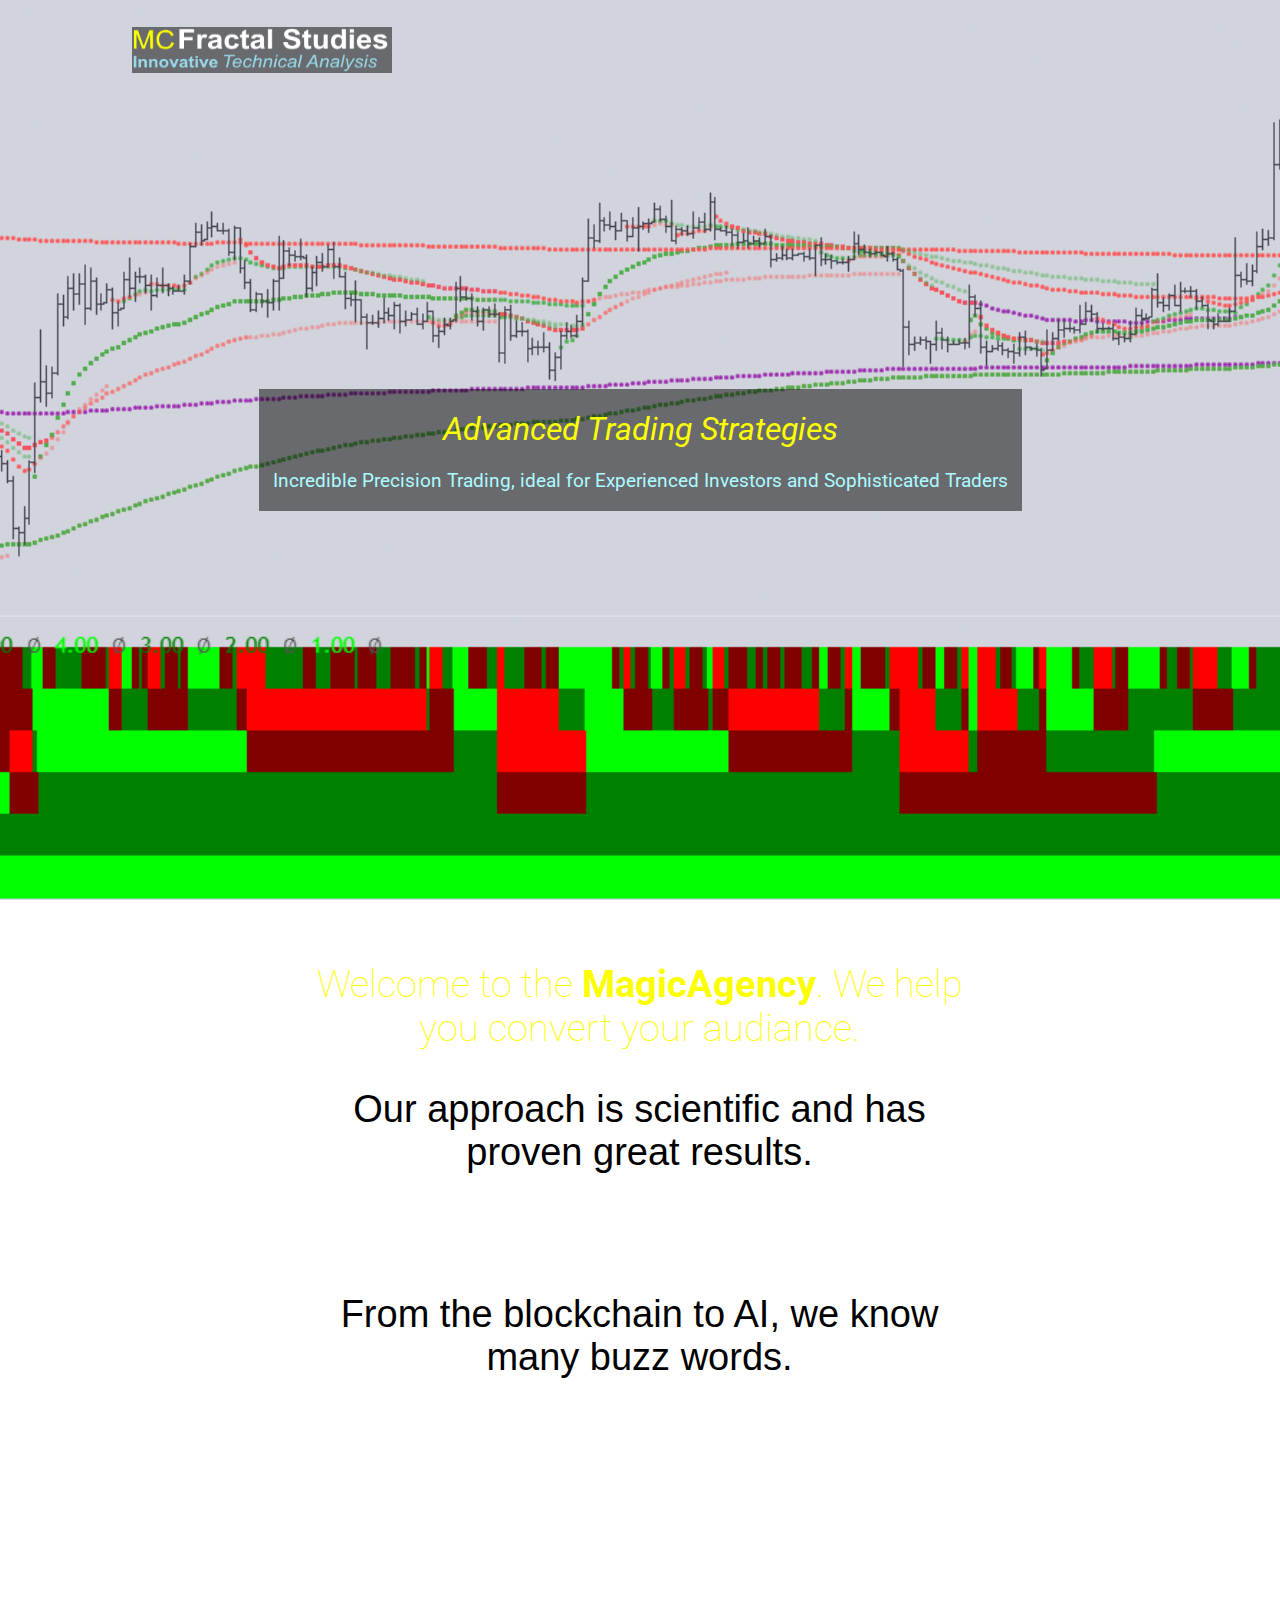
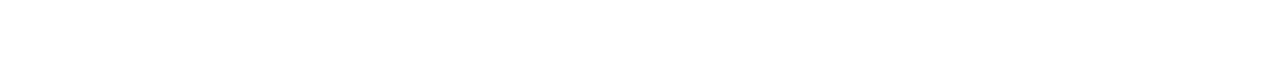
==== website2/index.html @ 0364d967 "f" ====
<!doctype html><html lang=""><head>
    <meta charset="UTF-8">
    <!-- generator meta tag -->
    <!-- leave this for stats and Silex version check -->
    <meta name="generator" content="Silex v2.2.14">
    <!-- End of generator meta tag -->
    <script src="js/jquery.js"></script>
    
    
    <script src="js/front-end.js"></script>
    <link rel="stylesheet" href="css/normalize.css">
    <link rel="stylesheet" href="css/front-end.css">

    
    
    
    <title> - MC Fractal Studies (c) 2017</title>
    

    
<link href="https://fonts.googleapis.com/css?family=Roboto" rel="stylesheet" class="silex-custom-font"><script class="silex-script"></script><meta name="viewport" content="width=device-width, initial-scale=1"><script src="js/script.js"></script><link href="css/styles.css" rel="stylesheet"><style>body { opacity: 0; transition: .25s opacity ease; }</style></head>

<body class="body-initial all-style enable-mobile prevent-resizable prevent-selectable editable-style silex-runtime silex-published" data-current-page="page-mc-fractal-studies-c-2017">
    









    
    
    

















<section class="container-element editable-style silex-id-1478366444112-1 section-element hero prevent-resizable">
        
    <div class="editable-style silex-element-content silex-id-1478366444112-0 container-element website-width" id="hero"><div class="editable-style image-element silex-id-1715636804690-0 page-page-1 page-mc-fractal-studies-c-2017-2024 page-mc-fractal-studies-c-2017 paged-element paged-element-visible"><img src="assets/logo-new-1.png"></div><div class="editable-style text-element silex-id-1715637159174-8 page-page-1 page-mc-fractal-studies-c-2017 paged-element paged-element-visible"><div class="silex-element-content normal"><h1><i>Advanced Trading Strategies</i></h1> <h3>Incredible Precision Trading, ideal for Experienced Investors and Sophisticated Traders</h3><span class="_wysihtml-temp-caret-fix" style="position: absolute; display: block; min-width: 1px; z-index: 99999;">﻿</span></div></div></div></section><section class="container-element editable-style silex-id-1474394621033-3 section-element prevent-resizable">
        
    <div class="editable-style silex-element-content silex-id-1474394621032-2 container-element website-width"><div class="editable-style silex-id-1526229898484-7 text-element black-text"><div class="silex-element-content normal"><h2>Welcome to the <u>MagicAgency</u>. We help you convert your audiance.<br></h2><p>Our approach is scientific and has proven great results. <br></p><p><br></p><p>From the blockchain to AI, we know many buzz words.<br></p></div></div></div></section></body></html>
---- website2/css/front-end.css ----
/**
 * This file holds the styles of websites while editing
 */

body {
  min-height: 100vh;
  min-width: 98vw; /* remove approx size of vertical scroll bar */
}

/* prevent-auto-z-index is to let the components handle their z-index */
.section-element > .silex-element-content > *:not(.prevent-auto-z-index):not(.fixed) {
  /* put the elements of a section on top of sections bellow */
  z-index: 10;
}
/* workaround a bug of the 2.11 version (front end) */
/* sections used to hava margin-top: -1; which can not be edited in the UI */
.editable-style.section-element {
  margin-top: 0;
}
/****************************************************/
.website-width {
  width: 960px;
}
.paged-element-hidden {
  display: none !important;
}
/* resize */
.editable-style.image-element img {
  border-radius: inherit; /* this is to follow the element's radius */
	width: 100%;
	height: 100%;
}
/*
 .image-element > .silex-element-content {
	overflow: hidden;
}
*/
.html-element .silex-element-content {
  /* enable HTML content to have style="min-height: inherit;" */
  /* removed because it makes components buggy, add it to silex if you need to
  position: absolute;
  min-height: inherit;
  width: 100%; /* needed by slideshow components and probably others */
  /*
  height: 100%; /* needed by slideshow kreview and probably others */
}
/* wysihtml text editor styles */
.wysiwyg-float-left {
  float: left;
  margin: 0 8px 8px 0;
}
.wysiwyg-float-right {
  float: right;
  margin: 0 0 8px 8px;
}
/* Remove dots surrounding links in Firefox
    because of normalize.css */
a:focus{ outline: none;}

body .editable-style[data-silex-href] {
  cursor: pointer;
}
body.enable-mobile .editable-style.hide-on-desktop {
  display: none;
}
/* only outside the editor */
/* needs to be more qualified than body.enable-mobile .editable-style:not(.prevent-mobile-style) */
body.silex-runtime.body-initial .fixed {
  position: absolute;
  z-index: 20;
}
/* Mobile styles */
@media (max-width:480px) {
  /* needs to be more qualified than body.enable-mobile .editable-style:not(.prevent-mobile-style) */
  body.silex-runtime.body-initial .fixed {
    /* on mobile (chrome, this is needed to be on top of other content) */
    position: relative;
  }

  /* hide horizontal scroll bar which appears because of residual values in css
  html {
    overflow-x: hidden;
  }
  */
  body {
    position: initial; /* used to be absolute but now only in editor (editable.css), when position is absolute the body has the size of its content */
  }
  /* mobile mode */
  body.enable-mobile .editable-style:not(.prevent-mobile-style),
  body.enable-mobile .background.background-initial {
    position: static;
    top: auto;
    left: auto;
    max-width: 100%;
    min-width: auto; /* this is to remove sections min-width, since section min-width is set to the witdh of its content in Element::setStyle() */
    margin-left: auto;
    margin-right: auto;
  }
  body.enable-mobile .editable-style.section-element {
    padding: 0;
  }
  body.enable-mobile.silex-resizing .editable-style:not(.prevent-mobile-style) {
    max-width: unset; /* while dragging let the user size the elements freely */
  }
  body.enable-mobile .image-element.editable-style:not(.prevent-mobile-style) {
    position: relative;
  }
  body.enable-mobile .editable-style.section-element {
    max-width: 100%; /* section bg should be 100% width because user do not need to grab the side and resize */
    padding: 0;
    margin: 0;
  }
  body.enable-mobile .container-element:not(.paged-element-hidden) {
    display: flex;
    align-items: center;
    justify-content: space-around;
    flex-wrap: wrap;
  }
  /* but still hide paged elements or desktop only elements */
  body.enable-mobile .editable-style.hide-on-mobile {
    display: none;
  }
  body.enable-mobile .editable-style.hide-on-desktop:not(.paged-element-hidden) {
    display: initial;
  }
  body.silex-runtime.enable-mobile .background.background-initial {
    max-width: 100%;
  }
}

/* only outside the editor */
/* needs to be more qualified than body.enable-mobile .editable-style:not(.prevent-mobile-style) */
body.silex-runtime.body-initial .fixed {
  position: absolute;
  z-index: 20;
}
/* Mobile styles */
@media (max-width:480px) {
  /* needs to be more qualified than body.enable-mobile .editable-style:not(.prevent-mobile-style) */
  body.silex-runtime.body-initial .fixed {
    /* on mobile (chrome, this is needed to be on top of other content) */
    position: relative;
  }
}

/**
 * prodotype components
 */
.silex-element-content-full-height .silex-element-content {
  height: 100%;
}
silex-template,
.prodotype-preview {
  display: none;
}
.prodotype-runtime,
.prodotype-runtime-strict {
  display: none;
}
.prodotype-published {
  display: none;
}
body.silex-editor .prodotype-preview {
  display: block;
}
body.silex-runtime .prodotype-runtime,
body.silex-runtime .prodotype-runtime-strict {
  display: block;
}
body.silex-published .prodotype-published {
  display: block;
}
body.silex-publish .prodotype-runtime-strict {
  display: none;
}
.prodotype-force-size {
  position: absolute;
  width: 100%;
  height: 100%;
}
.silex-component-button button {
  width: 100%;
}
/* full-width component*/
div.editable-style.full-width-section {
  min-height: 100px;
}

div.editable-style.full-width-section>.editable-style {
  position: static;
  min-width: 100%;
}

div.editable-style.full-width-section>.editable-style.silex-element-content {
  display: none;
}
---- website2/css/styles.css ----
html, body {scroll-behavior: smooth;}@media (min-width:480px) {body .container-element.section-element.hero {height: 100vh;}}@media (min-width:480px) {.silex-runtime .image .image-hover {opacity: 0; transition: opacity .3s ease;}.silex-runtime .image .image-hover:hover {opacity: 1;}}
.body-initial {background-color: rgba(255,255,255,1); position: static;}.silex-id-1478366444112-1 {background-color: rgba(0,0,0,1); min-width: 1200px; background-image: url(../assets/Untitled.png); background-position: center center; background-size: cover; background-attachment: fixed; background-repeat: no-repeat; position: static; margin-top: -1px; display: flex;}.silex-id-1478366444112-0 {background-color: transparent; min-height: 639px; background-size: cover; background-position: center center; background-attachment: fixed; background-repeat: no-repeat; position: relative; margin-left: auto; margin-right: auto; display: flex; align-items: center; justify-content: center;}.silex-id-1474394621033-3 {min-width: 1200px; background-color: rgba(255,255,255,1); position: static; margin-top: -1px;}.silex-id-1474394621032-2 {background-color: transparent; min-height: 772.045654296875px; position: relative; margin-left: auto; margin-right: auto;}.silex-id-1526229898484-7 {width: 681px; top: 30px; left: 259px; min-height: 594px; position: absolute;}.silex-id-1715636804690-0 {width: 260px; height: 46px; position: absolute; top: 27.454328536987305px; left: 91.54330238699913px; background-color: rgba(0,0,0,0.5019607843137255);}.silex-id-1715637159174-8 {width: 763px; min-height: 122px; position: static; background-color: rgba(0,0,0,0.5019607843137255);}@media only screen and (max-width: 480px) {.silex-id-1478366444112-1 {top: 0px; left: 0px; min-height: 850px;}.silex-id-1478366444112-0 {background-attachment: scroll; background-position: top right; min-height: 850px;}.silex-id-1474394621033-3 {top: 850px; left: 0px;}.silex-id-1474394621032-2 {min-height: 757px;}.silex-id-1526229898484-7 {top: 156px; left: 11px; width: 421px; min-height: 714px;}}
.website-width {width: 1200px;}@media (min-width: 481px) {.silex-editor {min-width: 1400px;}}
h1 {font-weight: normal; color: #fbff00;}h2 {font-family: 'Roboto', sans-serif; font-weight: normal; color: #fbff00;}h3 {font-weight: normal; color: #adfaff;}.text-element > .silex-element-content {font-family: 'Roboto', sans-serif; color: #; text-align: center;}p {font-family: Verdana, sans-serif;}a {color: #000000; text-decoration: none;}[data-silex-href] {color: #000000; text-decoration: none;}ul li {font-family: Verdana, sans-serif;}@media only screen and (max-width: 480px) {p {font-size: 25px;}a {line-height: 1;}[data-silex-href] {line-height: 1;}}
.white-logo h1 {font-weight: 100; font-size: 80px; color: #ffffff; text-transform: uppercase; line-height: 1; word-spacing: -5px; letter-spacing: -5px;}.white-logo p {font-weight: normal; color: #ffffff; text-align: center; text-transform: uppercase; letter-spacing: 3px;}.white-logo b {font-weight: 600;}.white-logo i {font-style: normal; color: #b32a2a;}.white-logo u {font-weight: 600; font-size: 10px; background-color: #000000; text-decoration: none;}.white-logo u:hover {background-color: #ff0000;}
.white-hero-title h1 {font-weight: 100; font-size: 80px; color: #ffffff; text-align: center; text-transform: uppercase; line-height: 1; word-spacing: -5px; letter-spacing: -5px;}.white-hero-title h2 {font-weight: normal;}.white-hero-title h3 {font-weight: normal;}.white-hero-title.text-element > .silex-element-content {font-weight: 100; font-size: 15px; color: #ffffff; text-align: left; text-transform: uppercase; letter-spacing: 3px;}.white-hero-title p {font-weight: normal;}.white-hero-title b {font-weight: normal; color: #d30000;}.white-hero-title i {font-style: normal; color: #b32a2a;}.white-hero-title u {font-weight: normal; text-decoration: none;}.white-hero-title ul li {list-style-type: none; text-align: center;}.white-hero-title u:hover {background-color: #b32a2a;}
.black-text h1 {font-weight: 600; text-align: center;}.black-text h2 {font-weight: lighter; font-size: 38px;}.black-text p {font-weight: lighter; font-size: 38px; text-align: center;}.black-text a {font-weight: lighter; font-size: 12px; text-transform: uppercase; line-height: 1;}.black-text [data-silex-href] {font-weight: lighter; font-size: 12px; text-transform: uppercase; line-height: 1;}.black-text i {text-transform: uppercase;}.black-text u {font-weight: bold; text-decoration: none;}.black-text .page-link-active {color: #d30000;}@media only screen and (max-width: 480px) {.black-text p {font-size: 35px;}.black-text a {font-size: 22px;}.black-text [data-silex-href] {font-size: 22px;}}
.text-style-1 h2 {font-size: 15px;}.text-style-1 b {font-weight: normal;}@media only screen and (max-width: 480px) {.text-style-1 h2 {font-size: 25px;}}
.text-style-2 h2 {font-size: 15px;}.text-style-2 p {line-height: 0.3;}.text-style-2 b {font-weight: lighter; font-size: 10px; text-transform: uppercase;}.text-style-2 ul li:last-child {color: #000000;}.text-style-2 p:hover {color: #b32a2a;}@media only screen and (max-width: 480px) {.text-style-2 h2 {font-size: 25px;}.text-style-2 b {font-size: 17px;}}
.image-caption p {font-weight: normal; text-align: center; text-transform: uppercase;}@media only screen and (max-width: 480px) {}
.white-button.text-element > .silex-element-content {font-weight: normal; color: #ffffff; background-color: #000000; text-transform: uppercase;}
.style-black-text-nav h1 {font-weight: 600; text-align: center;}.style-black-text-nav p {font-weight: lighter; font-size: 38px; text-align: center;}.style-black-text-nav a {font-weight: lighter; font-size: 12px; text-transform: uppercase; line-height: 1; letter-spacing: 0px;}.style-black-text-nav [data-silex-href] {font-weight: lighter; font-size: 12px; text-transform: uppercase; line-height: 1; letter-spacing: 0px;}.style-black-text-nav i {font-style: normal; font-weight: normal; text-transform: uppercase;}.style-black-text-nav u {font-weight: bold;}.style-black-text-nav .page-link-active {color: #d30000;}@media only screen and (max-width: 480px) {.style-black-text-nav p {columns: 2;}.style-black-text-nav a {font-size: 22px;}.style-black-text-nav [data-silex-href] {font-size: 22px;}}body.silex-runtime {opacity: 1;}
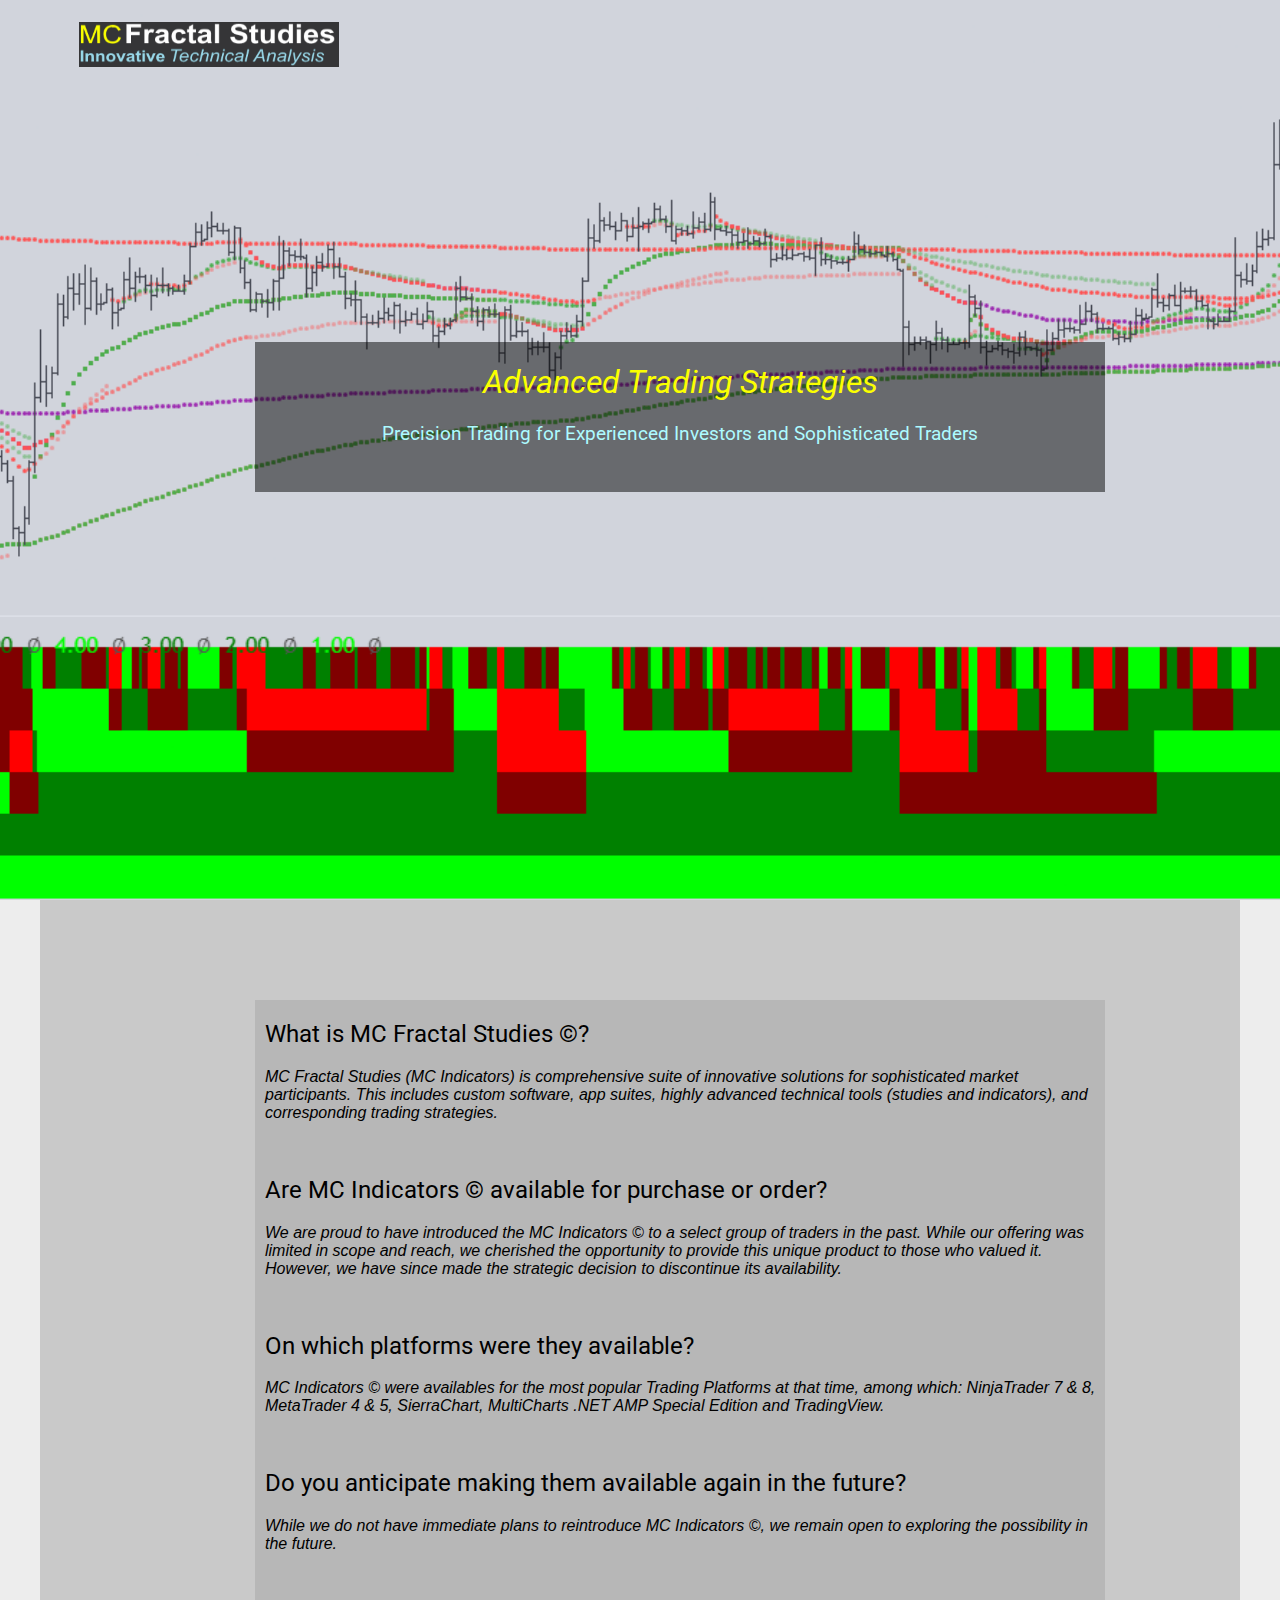
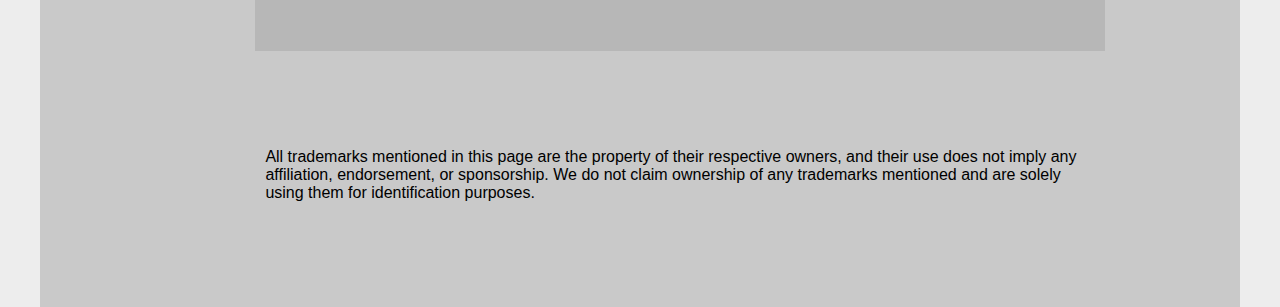
==== commit f77ba121: "f" ====
--- a/website2/index.html
+++ b/website2/index.html
@@ -53,6 +53,26 @@
 
 <section class="container-element editable-style silex-id-1478366444112-1 section-element hero prevent-resizable">
         
-    <div class="editable-style silex-element-content silex-id-1478366444112-0 container-element website-width" id="hero"><div class="editable-style image-element silex-id-1715636804690-0 page-page-1 page-mc-fractal-studies-c-2017-2024 page-mc-fractal-studies-c-2017 paged-element paged-element-visible"><img src="assets/logo-new-1.png"></div><div class="editable-style text-element silex-id-1715637159174-8 page-page-1 page-mc-fractal-studies-c-2017 paged-element paged-element-visible"><div class="silex-element-content normal"><h1><i>Advanced Trading Strategies</i></h1> <h3>Incredible Precision Trading, ideal for Experienced Investors and Sophisticated Traders</h3><span class="_wysihtml-temp-caret-fix" style="position: absolute; display: block; min-width: 1px; z-index: 99999;">﻿</span></div></div></div></section><section class="container-element editable-style silex-id-1474394621033-3 section-element prevent-resizable">
+    <div class="editable-style silex-element-content silex-id-1478366444112-0 container-element website-width" id="hero"><div class="editable-style image-element silex-id-1715636804690-0 page-page-1 page-mc-fractal-studies-c-2017-2024 page-mc-fractal-studies-c-2017 paged-element paged-element-visible"><img src="assets/logo-new-1.png"></div><div class="editable-style text-element silex-id-1715637159174-8 page-page-1 page-mc-fractal-studies-c-2017 paged-element paged-element-visible"><div class="silex-element-content normal"><h1><i>Advanced Trading Strategies</i></h1> <h3>Precision Trading for Experienced Investors and Sophisticated Traders</h3><span class="_wysihtml-temp-caret-fix" style="position: absolute; display: block; min-width: 1px; z-index: 99999;">﻿</span></div></div></div></section><section class="container-element editable-style silex-id-1474394621033-3 section-element prevent-resizable">
         
-    <div class="editable-style silex-element-content silex-id-1474394621032-2 container-element website-width"><div class="editable-style silex-id-1526229898484-7 text-element black-text"><div class="silex-element-content normal"><h2>Welcome to the <u>MagicAgency</u>. We help you convert your audiance.<br></h2><p>Our approach is scientific and has proven great results. <br></p><p><br></p><p>From the blockchain to AI, we know many buzz words.<br></p></div></div></div></section></body></html>+    <div class="editable-style silex-element-content silex-id-1474394621032-2 container-element website-width"><div class="editable-style text-element silex-id-1715640611333-4 page-mc-fractal-studies-c-2017 paged-element paged-element-visible"><div class="silex-element-content normal"><h2>What is MC Fractal Studies 
+
+©?</h2><p><i>MC Fractal Studies (MC Indicators) is comprehensive suite of innovative solutions for sophisticated market participants. This includes custom software, app suites, highly advanced technical tools (studies and indicators), and corresponding trading strategies.
+
+</i></p><p><br></p><h2>Are MC Indicators © available for purchase or order?</h2><p><i>We are proud to have introduced the MC Indicators © to a select group of traders in the past. While our offering was limited in scope and reach, we cherished the opportunity to provide this unique product to those who valued it. However, we have since made the strategic decision to discontinue its availability.</i><br></p><p><br></p><h2>On which platforms were they available?</h2><p><i>MC Indicators © were availables for the most popular Trading Platforms at that time, among which: NinjaTrader 7 &amp; 8, MetaTrader 4 &amp; 5, SierraChart, MultiCharts .NET AMP Special Edition and TradingView.</i></p><p><br></p><h2>Do you anticipate making them available again in the future?</h2><p><i>While we do not have immediate plans to reintroduce MC Indicators ©, we remain open to exploring the possibility in the future.</i></p><p>
+
+<br></p></div></div><div class="editable-style text-element silex-id-1715642308869-6 page-mc-fractal-studies-c-2017 paged-element paged-element-visible"><div class="silex-element-content normal"><p>
+
+</p><p>All trademarks mentioned in this page are the property of their respective owners, and their use does not imply any affiliation, endorsement, or sponsorship. We do not claim ownership of any trademarks mentioned and are solely using them for identification purposes.
+
+<br></p><p>
+
+
+
+
+
+</p>
+
+
+
+<p></p></div></div></div></section></body></html>--- a/website2/css/styles.css
+++ b/website2/css/styles.css
@@ -1,13 +1,14 @@
 
 html, body {scroll-behavior: smooth;}@media (min-width:480px) {body .container-element.section-element.hero {height: 100vh;}}@media (min-width:480px) {.silex-runtime .image .image-hover {opacity: 0; transition: opacity .3s ease;}.silex-runtime .image .image-hover:hover {opacity: 1;}}
-.body-initial {background-color: rgba(255,255,255,1); position: static;}.silex-id-1478366444112-1 {background-color: rgba(0,0,0,1); min-width: 1200px; background-image: url(../assets/Untitled.png); background-position: center center; background-size: cover; background-attachment: fixed; background-repeat: no-repeat; position: static; margin-top: -1px; display: flex;}.silex-id-1478366444112-0 {background-color: transparent; min-height: 639px; background-size: cover; background-position: center center; background-attachment: fixed; background-repeat: no-repeat; position: relative; margin-left: auto; margin-right: auto; display: flex; align-items: center; justify-content: center;}.silex-id-1474394621033-3 {min-width: 1200px; background-color: rgba(255,255,255,1); position: static; margin-top: -1px;}.silex-id-1474394621032-2 {background-color: transparent; min-height: 772.045654296875px; position: relative; margin-left: auto; margin-right: auto;}.silex-id-1526229898484-7 {width: 681px; top: 30px; left: 259px; min-height: 594px; position: absolute;}.silex-id-1715636804690-0 {width: 260px; height: 46px; position: absolute; top: 27.454328536987305px; left: 91.54330238699913px; background-color: rgba(0,0,0,0.5019607843137255);}.silex-id-1715637159174-8 {width: 763px; min-height: 122px; position: static; background-color: rgba(0,0,0,0.5019607843137255);}@media only screen and (max-width: 480px) {.silex-id-1478366444112-1 {top: 0px; left: 0px; min-height: 850px;}.silex-id-1478366444112-0 {background-attachment: scroll; background-position: top right; min-height: 850px;}.silex-id-1474394621033-3 {top: 850px; left: 0px;}.silex-id-1474394621032-2 {min-height: 757px;}.silex-id-1526229898484-7 {top: 156px; left: 11px; width: 421px; min-height: 714px;}}
+.body-initial {background-color: rgba(255,255,255,1); position: static;}.silex-id-1478366444112-1 {background-color: transparent; min-width: 1200px; background-image: url(../assets/Untitled.png); background-position: center center; background-size: cover; background-attachment: fixed; background-repeat: no-repeat; position: static; margin-top: -1px; display: flex;}.silex-id-1478366444112-0 {background-color: transparent; min-height: 639px; background-size: cover; background-position: center center; background-attachment: fixed; background-repeat: no-repeat; position: relative; margin-left: auto; margin-right: auto; display: flex; align-items: center; justify-content: center;}.silex-id-1474394621033-3 {min-width: 1200px; background-color: rgba(237,237,237,1); position: static; margin-top: -1px; background-attachment: fixed; background-position: center center; background-repeat: no-repeat; background-size: cover;}.silex-id-1474394621032-2 {background-color: rgba(201,201,201,1); min-height: 1007.3557739257812px; position: relative; margin-left: auto; margin-right: auto;}.silex-id-1715636804690-0 {width: 260px; height: 45px; position: absolute; top: 22.45673179626465px; left: 38.54566955566406px; background-color: rgba(0,0,0,0.7490196078431373);}.silex-id-1715637159174-8 {width: 850px; min-height: 150px; position: absolute; background-color: rgba(0,0,0,0.5019607843137255); top: 341.98798179626465px; left: 215px;}.silex-id-1715640611333-4 {width: 850px; min-height: 651.4302978515625px; position: absolute; background-color: rgba(166,166,166,0.5019607843137255); top: 100px; left: 215px;}.silex-id-1715642308869-6 {width: 846px; min-height: 89px; position: absolute; top: 831.5144348144531px; left: 215.38183212280273px;}@media only screen and (max-width: 480px) {.silex-id-1478366444112-1 {top: 0px; left: 0px; min-height: 850px;}.silex-id-1478366444112-0 {background-attachment: scroll; background-position: top right; min-height: 850px;}.silex-id-1474394621033-3 {top: 850px; left: 0px;}.silex-id-1474394621032-2 {min-height: 757px;}}
 .website-width {width: 1200px;}@media (min-width: 481px) {.silex-editor {min-width: 1400px;}}
-h1 {font-weight: normal; color: #fbff00;}h2 {font-family: 'Roboto', sans-serif; font-weight: normal; color: #fbff00;}h3 {font-weight: normal; color: #adfaff;}.text-element > .silex-element-content {font-family: 'Roboto', sans-serif; color: #; text-align: center;}p {font-family: Verdana, sans-serif;}a {color: #000000; text-decoration: none;}[data-silex-href] {color: #000000; text-decoration: none;}ul li {font-family: Verdana, sans-serif;}@media only screen and (max-width: 480px) {p {font-size: 25px;}a {line-height: 1;}[data-silex-href] {line-height: 1;}}
+h1 {font-weight: normal; color: #fbff00;}h2 {font-family: 'Roboto', sans-serif; font-weight: normal; background-color: #; text-align: left; padding-left: 10px;}h3 {font-weight: normal; color: #adfaff;}.text-element > .silex-element-content {font-family: 'Roboto', sans-serif; color: #; text-align: center;}p {font-family: Verdana, sans-serif; color: #000000; text-align: left; margin-left: 10px;}a {color: #000000; text-decoration: none;}[data-silex-href] {color: #000000; text-decoration: none;}ul li {font-family: Verdana, sans-serif;}@media only screen and (max-width: 480px) {p {font-size: 25px;}a {line-height: 1;}[data-silex-href] {line-height: 1;}}
 .white-logo h1 {font-weight: 100; font-size: 80px; color: #ffffff; text-transform: uppercase; line-height: 1; word-spacing: -5px; letter-spacing: -5px;}.white-logo p {font-weight: normal; color: #ffffff; text-align: center; text-transform: uppercase; letter-spacing: 3px;}.white-logo b {font-weight: 600;}.white-logo i {font-style: normal; color: #b32a2a;}.white-logo u {font-weight: 600; font-size: 10px; background-color: #000000; text-decoration: none;}.white-logo u:hover {background-color: #ff0000;}
 .white-hero-title h1 {font-weight: 100; font-size: 80px; color: #ffffff; text-align: center; text-transform: uppercase; line-height: 1; word-spacing: -5px; letter-spacing: -5px;}.white-hero-title h2 {font-weight: normal;}.white-hero-title h3 {font-weight: normal;}.white-hero-title.text-element > .silex-element-content {font-weight: 100; font-size: 15px; color: #ffffff; text-align: left; text-transform: uppercase; letter-spacing: 3px;}.white-hero-title p {font-weight: normal;}.white-hero-title b {font-weight: normal; color: #d30000;}.white-hero-title i {font-style: normal; color: #b32a2a;}.white-hero-title u {font-weight: normal; text-decoration: none;}.white-hero-title ul li {list-style-type: none; text-align: center;}.white-hero-title u:hover {background-color: #b32a2a;}
-.black-text h1 {font-weight: 600; text-align: center;}.black-text h2 {font-weight: lighter; font-size: 38px;}.black-text p {font-weight: lighter; font-size: 38px; text-align: center;}.black-text a {font-weight: lighter; font-size: 12px; text-transform: uppercase; line-height: 1;}.black-text [data-silex-href] {font-weight: lighter; font-size: 12px; text-transform: uppercase; line-height: 1;}.black-text i {text-transform: uppercase;}.black-text u {font-weight: bold; text-decoration: none;}.black-text .page-link-active {color: #d30000;}@media only screen and (max-width: 480px) {.black-text p {font-size: 35px;}.black-text a {font-size: 22px;}.black-text [data-silex-href] {font-size: 22px;}}
+.black-text h1 {font-weight: 600; text-align: center;}.black-text h2 {font-weight: lighter; font-size: 38px; color: #000000;}.black-text p {font-weight: lighter; font-size: 38px; text-align: center;}.black-text a {font-weight: lighter; font-size: 12px; text-transform: uppercase; line-height: 1;}.black-text [data-silex-href] {font-weight: lighter; font-size: 12px; text-transform: uppercase; line-height: 1;}.black-text i {text-transform: uppercase;}.black-text u {font-weight: bold; text-decoration: none;}.black-text .page-link-active {color: #d30000;}@media only screen and (max-width: 480px) {.black-text p {font-size: 35px;}.black-text a {font-size: 22px;}.black-text [data-silex-href] {font-size: 22px;}}
 .text-style-1 h2 {font-size: 15px;}.text-style-1 b {font-weight: normal;}@media only screen and (max-width: 480px) {.text-style-1 h2 {font-size: 25px;}}
 .text-style-2 h2 {font-size: 15px;}.text-style-2 p {line-height: 0.3;}.text-style-2 b {font-weight: lighter; font-size: 10px; text-transform: uppercase;}.text-style-2 ul li:last-child {color: #000000;}.text-style-2 p:hover {color: #b32a2a;}@media only screen and (max-width: 480px) {.text-style-2 h2 {font-size: 25px;}.text-style-2 b {font-size: 17px;}}
 .image-caption p {font-weight: normal; text-align: center; text-transform: uppercase;}@media only screen and (max-width: 480px) {}
 .white-button.text-element > .silex-element-content {font-weight: normal; color: #ffffff; background-color: #000000; text-transform: uppercase;}
-.style-black-text-nav h1 {font-weight: 600; text-align: center;}.style-black-text-nav p {font-weight: lighter; font-size: 38px; text-align: center;}.style-black-text-nav a {font-weight: lighter; font-size: 12px; text-transform: uppercase; line-height: 1; letter-spacing: 0px;}.style-black-text-nav [data-silex-href] {font-weight: lighter; font-size: 12px; text-transform: uppercase; line-height: 1; letter-spacing: 0px;}.style-black-text-nav i {font-style: normal; font-weight: normal; text-transform: uppercase;}.style-black-text-nav u {font-weight: bold;}.style-black-text-nav .page-link-active {color: #d30000;}@media only screen and (max-width: 480px) {.style-black-text-nav p {columns: 2;}.style-black-text-nav a {font-size: 22px;}.style-black-text-nav [data-silex-href] {font-size: 22px;}}body.silex-runtime {opacity: 1;}
+.style-black-text-nav h1 {font-weight: 600; text-align: center;}.style-black-text-nav p {font-weight: lighter; font-size: 38px; text-align: center;}.style-black-text-nav a {font-weight: lighter; font-size: 12px; text-transform: uppercase; line-height: 1; letter-spacing: 0px;}.style-black-text-nav [data-silex-href] {font-weight: lighter; font-size: 12px; text-transform: uppercase; line-height: 1; letter-spacing: 0px;}.style-black-text-nav i {font-style: normal; font-weight: normal; text-transform: uppercase;}.style-black-text-nav u {font-weight: bold;}.style-black-text-nav .page-link-active {color: #d30000;}@media only screen and (max-width: 480px) {.style-black-text-nav p {columns: 2;}.style-black-text-nav a {font-size: 22px;}.style-black-text-nav [data-silex-href] {font-size: 22px;}}
+.style-normal h2 {color: #012093;}body.silex-runtime {opacity: 1;}
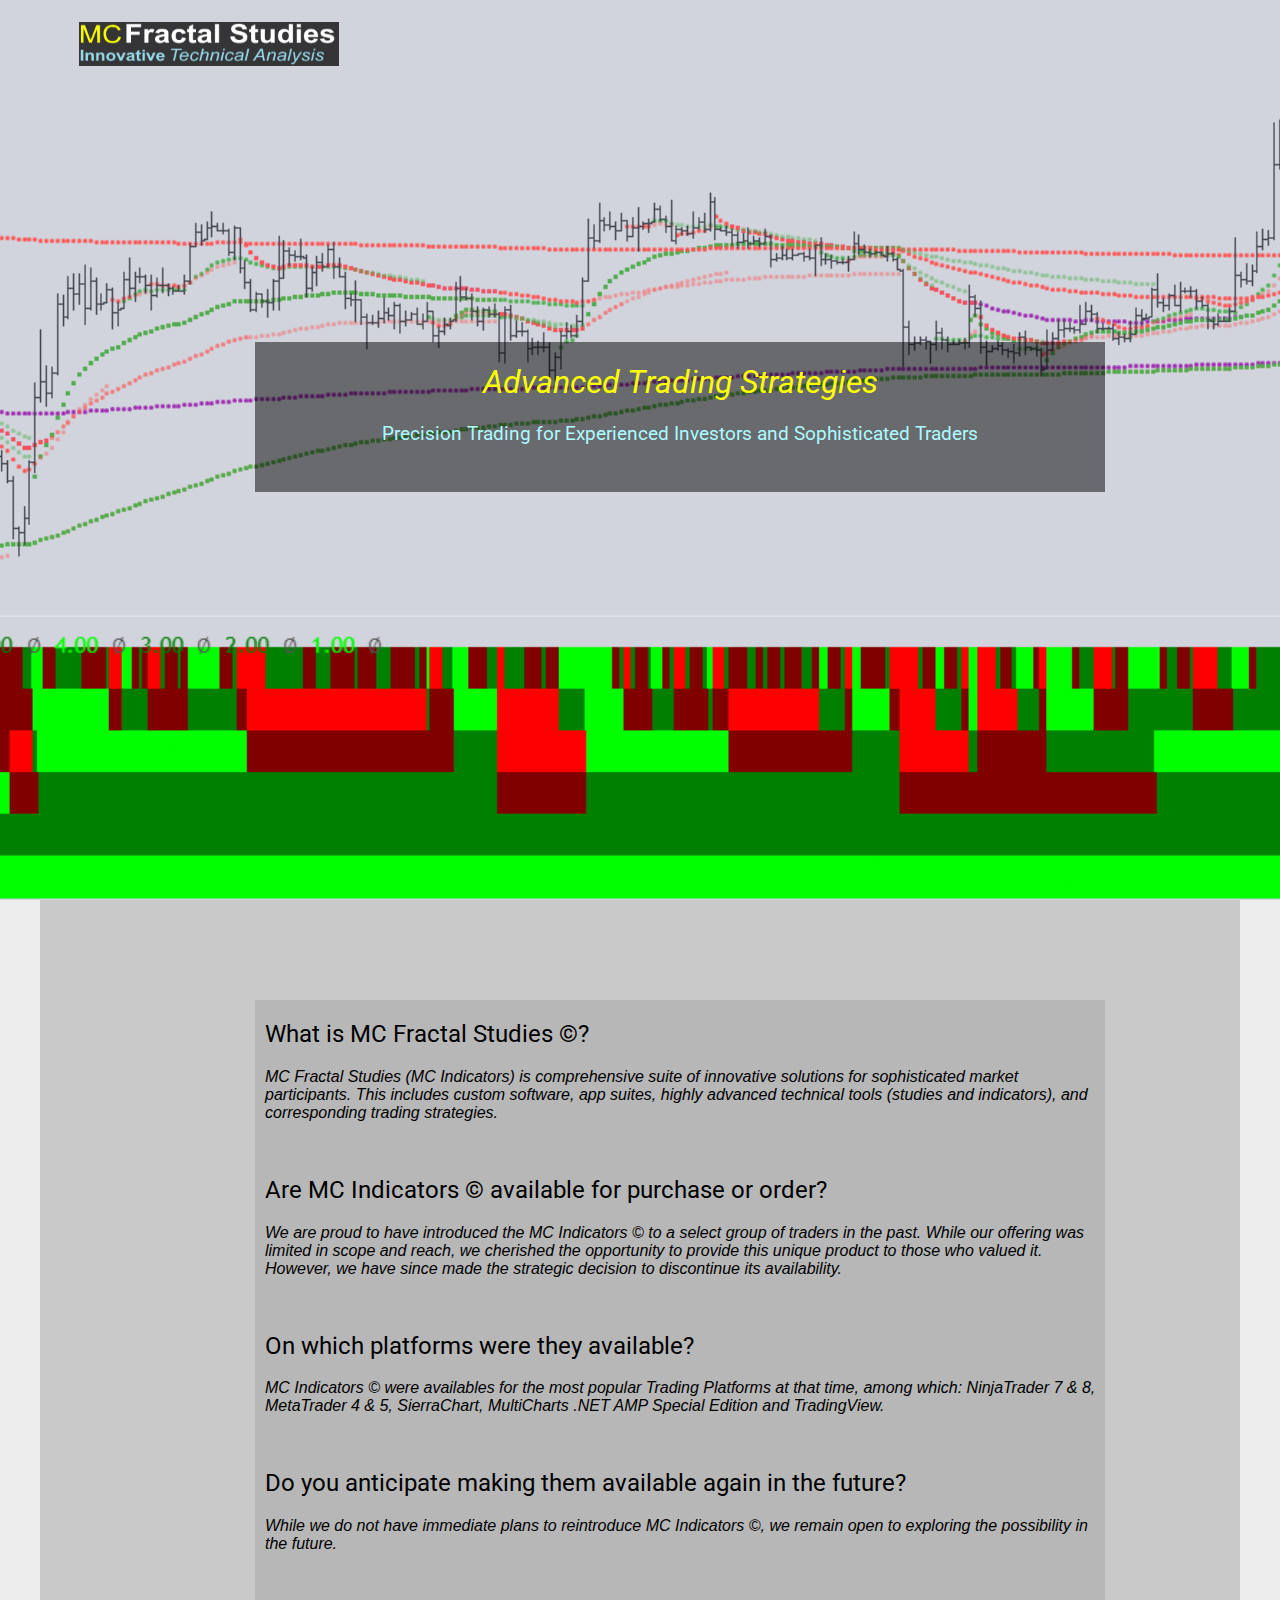
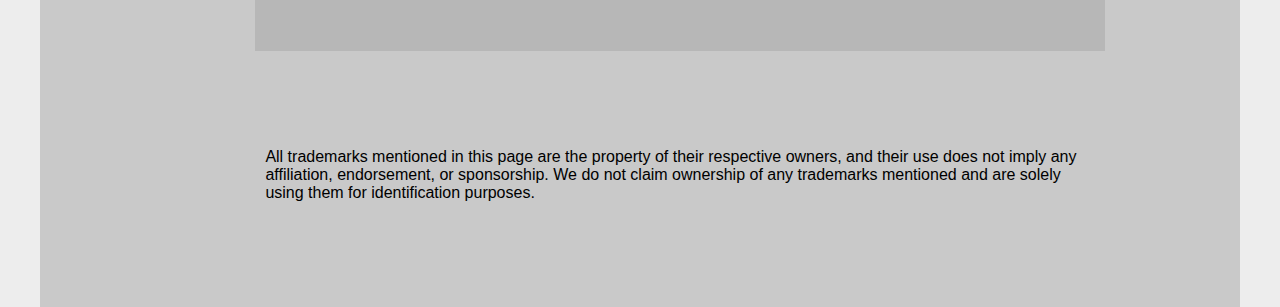
==== commit 328d9d29: "5" ====
--- a/website2/index.html
+++ b/website2/index.html
@@ -14,13 +14,13 @@
     
     
     
-    <title> - MC Fractal Studies (c) 2017</title>
+    <title>MC Fractal Studies (c) 2017 - MC Fractal Studies (c) 2017</title>
     
 
     
-<link href="https://fonts.googleapis.com/css?family=Roboto" rel="stylesheet" class="silex-custom-font"><script class="silex-script"></script><meta name="viewport" content="width=device-width, initial-scale=1"><script src="js/script.js"></script><link href="css/styles.css" rel="stylesheet"><style>body { opacity: 0; transition: .25s opacity ease; }</style></head>
+<link href="https://fonts.googleapis.com/css?family=Roboto" rel="stylesheet" class="silex-custom-font"><script class="silex-script"></script><meta name="viewport" content="width=device-width, initial-scale=1"><meta property="description" content="Innovative Technical Analysis"><link href="css/favicon.png" rel="shortcut icon"><script src="js/script.js"></script><link href="css/styles.css" rel="stylesheet"><style>body { opacity: 0; transition: .25s opacity ease; }</style></head>
 
-<body class="body-initial all-style enable-mobile prevent-resizable prevent-selectable editable-style silex-runtime silex-published" data-current-page="page-mc-fractal-studies-c-2017">
+<body class="body-initial all-style prevent-resizable prevent-selectable editable-style enable-mobile silex-runtime silex-published" data-current-page="page-mc-fractal-studies-c-2017">
     
 
 
@@ -53,7 +53,7 @@
 
 <section class="container-element editable-style silex-id-1478366444112-1 section-element hero prevent-resizable">
         
-    <div class="editable-style silex-element-content silex-id-1478366444112-0 container-element website-width" id="hero"><div class="editable-style image-element silex-id-1715636804690-0 page-page-1 page-mc-fractal-studies-c-2017-2024 page-mc-fractal-studies-c-2017 paged-element paged-element-visible"><img src="assets/logo-new-1.png"></div><div class="editable-style text-element silex-id-1715637159174-8 page-page-1 page-mc-fractal-studies-c-2017 paged-element paged-element-visible"><div class="silex-element-content normal"><h1><i>Advanced Trading Strategies</i></h1> <h3>Precision Trading for Experienced Investors and Sophisticated Traders</h3><span class="_wysihtml-temp-caret-fix" style="position: absolute; display: block; min-width: 1px; z-index: 99999;">﻿</span></div></div></div></section><section class="container-element editable-style silex-id-1474394621033-3 section-element prevent-resizable">
+    <div class="editable-style silex-element-content silex-id-1478366444112-0 container-element website-width" id="hero"><div class="editable-style text-element silex-id-1715637159174-8 page-page-1 page-mc-fractal-studies-c-2017 paged-element paged-element-visible"><div class="silex-element-content normal"><h1><i>Advanced Trading Strategies</i></h1> <h3>Precision Trading for Experienced Investors and Sophisticated Traders</h3><span class="_wysihtml-temp-caret-fix" style="position: absolute; display: block; min-width: 1px; z-index: 99999;">﻿</span></div></div><div class="editable-style image-element silex-id-1715636804690-0 page-page-1 page-mc-fractal-studies-c-2017-2024 page-mc-fractal-studies-c-2017 paged-element paged-element-visible"><img src="assets/logo-new-1.png"></div></div></section><section class="container-element editable-style silex-id-1474394621033-3 section-element prevent-resizable">
         
     <div class="editable-style silex-element-content silex-id-1474394621032-2 container-element website-width"><div class="editable-style text-element silex-id-1715640611333-4 page-mc-fractal-studies-c-2017 paged-element paged-element-visible"><div class="silex-element-content normal"><h2>What is MC Fractal Studies 
 
--- a/website2/css/styles.css
+++ b/website2/css/styles.css
@@ -1,8 +1,8 @@
 
 html, body {scroll-behavior: smooth;}@media (min-width:480px) {body .container-element.section-element.hero {height: 100vh;}}@media (min-width:480px) {.silex-runtime .image .image-hover {opacity: 0; transition: opacity .3s ease;}.silex-runtime .image .image-hover:hover {opacity: 1;}}
-.body-initial {background-color: rgba(255,255,255,1); position: static;}.silex-id-1478366444112-1 {background-color: transparent; min-width: 1200px; background-image: url(../assets/Untitled.png); background-position: center center; background-size: cover; background-attachment: fixed; background-repeat: no-repeat; position: static; margin-top: -1px; display: flex;}.silex-id-1478366444112-0 {background-color: transparent; min-height: 639px; background-size: cover; background-position: center center; background-attachment: fixed; background-repeat: no-repeat; position: relative; margin-left: auto; margin-right: auto; display: flex; align-items: center; justify-content: center;}.silex-id-1474394621033-3 {min-width: 1200px; background-color: rgba(237,237,237,1); position: static; margin-top: -1px; background-attachment: fixed; background-position: center center; background-repeat: no-repeat; background-size: cover;}.silex-id-1474394621032-2 {background-color: rgba(201,201,201,1); min-height: 1007.3557739257812px; position: relative; margin-left: auto; margin-right: auto;}.silex-id-1715636804690-0 {width: 260px; height: 45px; position: absolute; top: 22.45673179626465px; left: 38.54566955566406px; background-color: rgba(0,0,0,0.7490196078431373);}.silex-id-1715637159174-8 {width: 850px; min-height: 150px; position: absolute; background-color: rgba(0,0,0,0.5019607843137255); top: 341.98798179626465px; left: 215px;}.silex-id-1715640611333-4 {width: 850px; min-height: 651.4302978515625px; position: absolute; background-color: rgba(166,166,166,0.5019607843137255); top: 100px; left: 215px;}.silex-id-1715642308869-6 {width: 846px; min-height: 89px; position: absolute; top: 831.5144348144531px; left: 215.38183212280273px;}@media only screen and (max-width: 480px) {.silex-id-1478366444112-1 {top: 0px; left: 0px; min-height: 850px;}.silex-id-1478366444112-0 {background-attachment: scroll; background-position: top right; min-height: 850px;}.silex-id-1474394621033-3 {top: 850px; left: 0px;}.silex-id-1474394621032-2 {min-height: 757px;}}
+.body-initial {background-color: rgba(255,255,255,1); position: static;}.silex-id-1478366444112-1 {background-color: transparent; min-width: 1200px; background-image: url(../assets/Untitled.png); background-position: center center; background-size: cover; background-attachment: fixed; background-repeat: no-repeat; position: static; margin-top: -1px; display: flex;}.silex-id-1478366444112-0 {background-color: transparent; min-height: 639px; background-size: cover; background-position: center center; background-attachment: fixed; background-repeat: no-repeat; position: relative; margin-left: auto; margin-right: auto; display: flex; align-items: center; justify-content: center;}.silex-id-1474394621033-3 {min-width: 1200px; background-color: rgba(237,237,237,1); position: static; margin-top: -1px; background-attachment: fixed; background-position: center center; background-repeat: no-repeat; background-size: cover;}.silex-id-1474394621032-2 {background-color: rgba(201,201,201,1); min-height: 1007.3557739257812px; position: relative; margin-left: auto; margin-right: auto;}.silex-id-1715636804690-0 {width: 260px; height: 44px; position: absolute; top: 22.456735610961914px; left: 38.540863037109375px; background-color: rgba(0,0,0,0.7490196078431373);}.silex-id-1715637159174-8 {width: 850px; min-height: 150px; position: absolute; background-color: rgba(0,0,0,0.5019607843137255); top: 341.98798179626465px; left: 215px;}.silex-id-1715640611333-4 {width: 850px; min-height: 651.4302978515625px; position: absolute; background-color: rgba(166,166,166,0.5019607843137255); top: 100px; left: 215px;}.silex-id-1715642308869-6 {width: 846px; min-height: 89px; position: absolute; top: 831.5144348144531px; left: 215.38183212280273px;}@media only screen and (max-width: 480px) {.silex-id-1478366444112-1 {top: 0px; left: 0px; min-height: 850px;}.silex-id-1478366444112-0 {background-attachment: scroll; background-position: top right; min-height: 850px;}.silex-id-1474394621033-3 {top: 850px; left: 0px;}.silex-id-1474394621032-2 {min-height: 757px;}.silex-id-1715636804690-0 {height: 40px; top: 20px; left: 20px; width: 260px; position: absolute;}.silex-id-1715637159174-8 {min-height: 150px; top: 101px; left: 9px; width: 461px;}}
 .website-width {width: 1200px;}@media (min-width: 481px) {.silex-editor {min-width: 1400px;}}
-h1 {font-weight: normal; color: #fbff00;}h2 {font-family: 'Roboto', sans-serif; font-weight: normal; background-color: #; text-align: left; padding-left: 10px;}h3 {font-weight: normal; color: #adfaff;}.text-element > .silex-element-content {font-family: 'Roboto', sans-serif; color: #; text-align: center;}p {font-family: Verdana, sans-serif; color: #000000; text-align: left; margin-left: 10px;}a {color: #000000; text-decoration: none;}[data-silex-href] {color: #000000; text-decoration: none;}ul li {font-family: Verdana, sans-serif;}@media only screen and (max-width: 480px) {p {font-size: 25px;}a {line-height: 1;}[data-silex-href] {line-height: 1;}}
+h1 {font-weight: normal; color: #fbff00;}h2 {font-family: 'Roboto', sans-serif; font-weight: normal; background-color: #; text-align: left; padding-left: 10px;}h3 {font-weight: normal; color: #adfaff;}.text-element > .silex-element-content {font-family: 'Roboto', sans-serif; color: #; text-align: center;}p {font-family: Verdana, sans-serif; color: #000000; text-align: left; margin-left: 10px;}a {color: #000000; text-decoration: none;}[data-silex-href] {color: #000000; text-decoration: none;}ul li {font-family: Verdana, sans-serif;}@media only screen and (max-width: 480px) {.text-element > .silex-element-content {margin-top: 0;}p {font-size: 25px;}a {line-height: 1;}[data-silex-href] {line-height: 1;}}
 .white-logo h1 {font-weight: 100; font-size: 80px; color: #ffffff; text-transform: uppercase; line-height: 1; word-spacing: -5px; letter-spacing: -5px;}.white-logo p {font-weight: normal; color: #ffffff; text-align: center; text-transform: uppercase; letter-spacing: 3px;}.white-logo b {font-weight: 600;}.white-logo i {font-style: normal; color: #b32a2a;}.white-logo u {font-weight: 600; font-size: 10px; background-color: #000000; text-decoration: none;}.white-logo u:hover {background-color: #ff0000;}
 .white-hero-title h1 {font-weight: 100; font-size: 80px; color: #ffffff; text-align: center; text-transform: uppercase; line-height: 1; word-spacing: -5px; letter-spacing: -5px;}.white-hero-title h2 {font-weight: normal;}.white-hero-title h3 {font-weight: normal;}.white-hero-title.text-element > .silex-element-content {font-weight: 100; font-size: 15px; color: #ffffff; text-align: left; text-transform: uppercase; letter-spacing: 3px;}.white-hero-title p {font-weight: normal;}.white-hero-title b {font-weight: normal; color: #d30000;}.white-hero-title i {font-style: normal; color: #b32a2a;}.white-hero-title u {font-weight: normal; text-decoration: none;}.white-hero-title ul li {list-style-type: none; text-align: center;}.white-hero-title u:hover {background-color: #b32a2a;}
 .black-text h1 {font-weight: 600; text-align: center;}.black-text h2 {font-weight: lighter; font-size: 38px; color: #000000;}.black-text p {font-weight: lighter; font-size: 38px; text-align: center;}.black-text a {font-weight: lighter; font-size: 12px; text-transform: uppercase; line-height: 1;}.black-text [data-silex-href] {font-weight: lighter; font-size: 12px; text-transform: uppercase; line-height: 1;}.black-text i {text-transform: uppercase;}.black-text u {font-weight: bold; text-decoration: none;}.black-text .page-link-active {color: #d30000;}@media only screen and (max-width: 480px) {.black-text p {font-size: 35px;}.black-text a {font-size: 22px;}.black-text [data-silex-href] {font-size: 22px;}}
